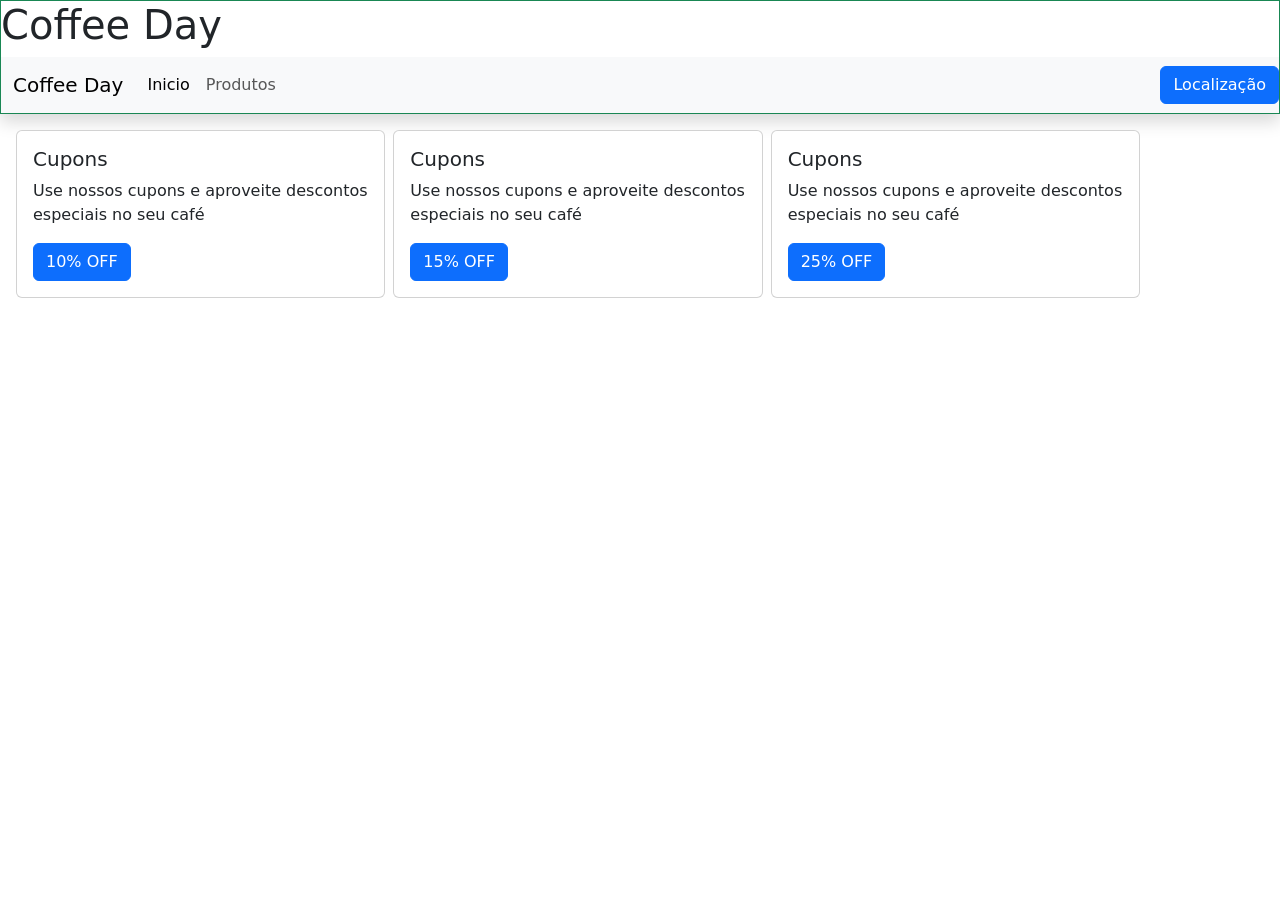
==== trabalhoaula-2/compra.html @ bc228a19 "Add files via upload" ====
<!DOCTYPE html>
<html lang="en">

<head>
    <meta charset="UTF-8">
    <meta name="viewport" content="width=device-width, initial-scale=1.0">
    <title>Carrinho</title>
    <link rel="stylesheet" href=".//css/style.css">
    <link href="https://cdn.jsdelivr.net/npm/bootstrap@5.3.8/dist/css/bootstrap.min.css" rel="stylesheet"
        integrity="sha384-sRIl4kxILFvY47J16cr9ZwB07vP4J8+LH7qKQnuqkuIAvNWLzeN8tE5YBujZqJLB" crossorigin="anonymous">
    <link rel="stylesheet" href="https://cdn.jsdelivr.net/npm/bootstrap-icons@1.13.1/font/bootstrap-icons.min.css">


</head>

<body>
    <header class=" shadow border border-bottom border-success">
        <h1>Coffee Day</h1>
        <nav class="navbar navbar-expand-lg bg-body-tertiary">
            <div class="container-fluid">
                <a class="navbar-brand" href="#">Coffee Day</a>
                <button class="navbar-toggler" type="button" data-bs-toggle="collapse"
                    data-bs-target="#navbarNavAltMarkup" aria-controls="navbarNavAltMarkup" aria-expanded="false"
                    aria-label="Toggle navigation">
                    <span class="navbar-toggler-icon"></span>
                </button>
                <div class="collapse navbar-collapse" id="navbarNavAltMarkup">
                    <div class="navbar-nav">
                        <a class="nav-link active" aria-current="page" href="index.html">Inicio</a>
                        <a class="nav-link" href="prod.html">Produtos</a>
                    </div>
                </div>
            </div>
            <button class="btn btn-primary" type="button" data-bs-toggle="offcanvas" data-bs-target="#offcanvasRight"
                aria-controls="offcanvasRight" aria-label="Abrir informações de localização">Localização</button>
        </nav>
    </header>
    <main class="container p-2 m-2">
        <section class="d-flex flex-row m-auto gap-2" id="cupons" >
        <div class="card" style="width: 28rem">
            <div class="card-body">
                <h5 class="card-title">Cupons</h5>
                <p class="card-text">Use nossos cupons e aproveite descontos especiais no seu café</p>
                <a href="#" class="btn btn-primary" aria-placeholder="Adquirir">10% OFF</a>
            </div>
        </div>
        <div class="card" style="width: 28rem">
            <div class="card-body">
                <h5 class="card-title">Cupons</h5>
                <p class="card-text">Use nossos cupons e aproveite descontos especiais no seu café</p>
                <a href="#" class="btn btn-primary" aria-placeholder="Adquirir">15% OFF</a>
            </div>
        </div>
        <div class="card" style="width: 28rem">
            <div class="card-body">
                <h5 class="card-title">Cupons</h5>
                <p class="card-text">Use nossos cupons e aproveite descontos especiais no seu café</p>
                <a href="#" class="btn btn-primary" aria-placeholder="Adquirir">25% OFF</a>
            </div>
        </div>
    </section>
    </main>



    <script src="https://cdn.jsdelivr.net/npm/bootstrap@5.3.8/dist/js/bootstrap.bundle.min.js"
        integrity="sha384-FKyoEForCGlyvwx9Hj09JcYn3nv7wiPVlz7YYwJrWVcXK/BmnVDxM+D2scQbITxI"
        crossorigin="anonymous"></script>
</body>

</html>
---- trabalhoaula-2/css/style.css ----
footer {
    background-color: #1a1a1a;
    color: #d7ccc8;
    padding: 50px 5%;
}

.footer-container {
    display: flex;
    justify-content: space-between;
    flex-wrap: wrap;
}

footer a {
    margin-right: 15px;
    text-decoration: none;
    color: #fff;
    font-weight: normal;
}

@media (min-width: 800px) {
    .card-img-top {
        height: 250px;
        object-fit: cover;
    }
}
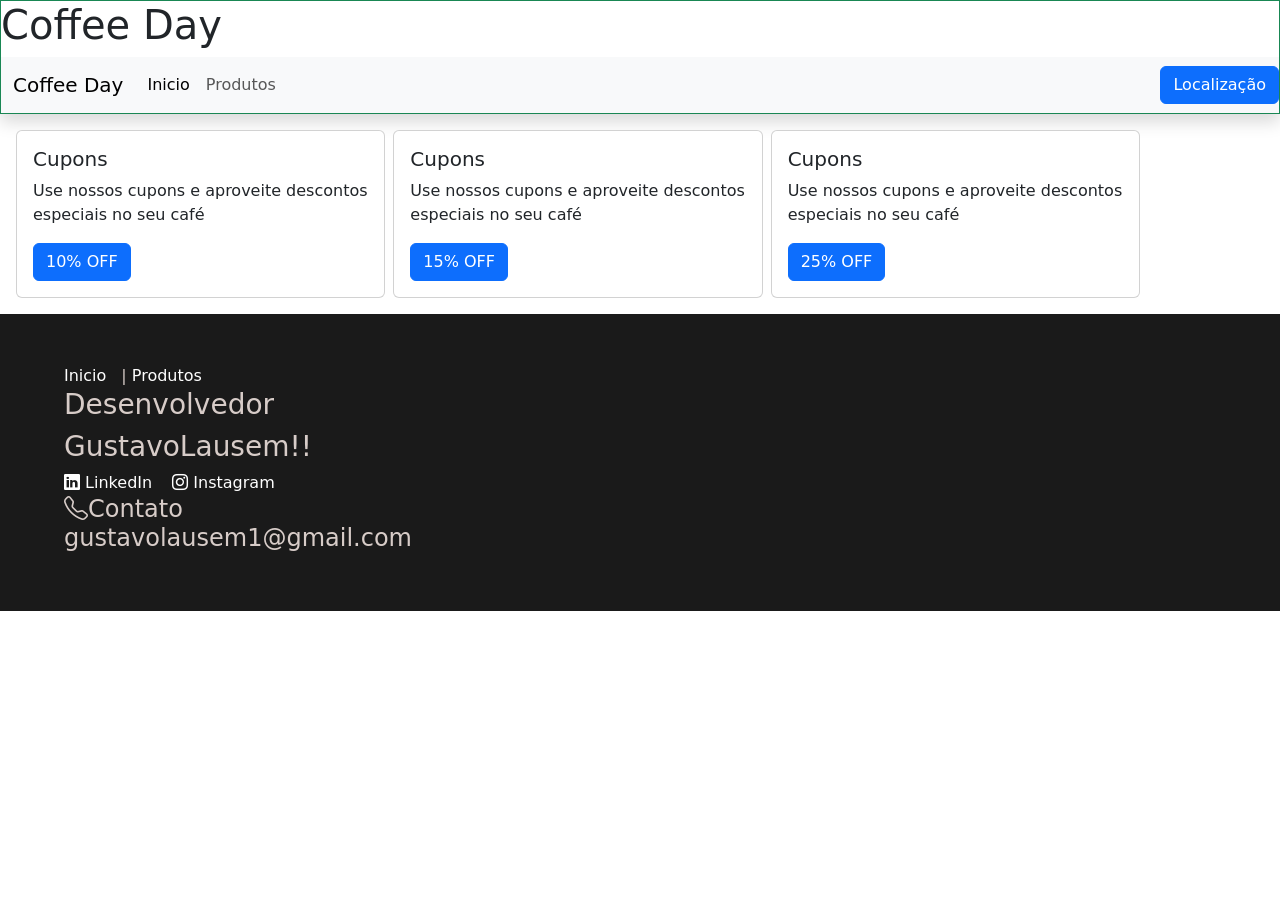
==== commit 0fc6363f: "Add files via upload" ====
--- a/trabalhoaula-2/compra.html
+++ b/trabalhoaula-2/compra.html
@@ -36,31 +36,45 @@
         </nav>
     </header>
     <main class="container p-2 m-2">
-        <section class="d-flex flex-row m-auto gap-2" id="cupons" >
-        <div class="card" style="width: 28rem">
-            <div class="card-body">
-                <h5 class="card-title">Cupons</h5>
-                <p class="card-text">Use nossos cupons e aproveite descontos especiais no seu café</p>
-                <a href="#" class="btn btn-primary" aria-placeholder="Adquirir">10% OFF</a>
+        <section class="d-flex flex-row m-auto gap-2" id="cupons">
+            <div class="card" style="width: 28rem">
+                <div class="card-body">
+                    <h5 class="card-title">Cupons</h5>
+                    <p class="card-text">Use nossos cupons e aproveite descontos especiais no seu café</p>
+                    <a href="#" class="btn btn-primary" aria-placeholder="Adquirir">10% OFF</a>
+                </div>
             </div>
-        </div>
-        <div class="card" style="width: 28rem">
-            <div class="card-body">
-                <h5 class="card-title">Cupons</h5>
-                <p class="card-text">Use nossos cupons e aproveite descontos especiais no seu café</p>
-                <a href="#" class="btn btn-primary" aria-placeholder="Adquirir">15% OFF</a>
+            <div class="card" style="width: 28rem">
+                <div class="card-body">
+                    <h5 class="card-title">Cupons</h5>
+                    <p class="card-text">Use nossos cupons e aproveite descontos especiais no seu café</p>
+                    <a href="#" class="btn btn-primary" aria-placeholder="Adquirir">15% OFF</a>
+                </div>
             </div>
-        </div>
-        <div class="card" style="width: 28rem">
-            <div class="card-body">
-                <h5 class="card-title">Cupons</h5>
-                <p class="card-text">Use nossos cupons e aproveite descontos especiais no seu café</p>
-                <a href="#" class="btn btn-primary" aria-placeholder="Adquirir">25% OFF</a>
+            <div class="card" style="width: 28rem">
+                <div class="card-body">
+                    <h5 class="card-title">Cupons</h5>
+                    <p class="card-text">Use nossos cupons e aproveite descontos especiais no seu café</p>
+                    <a href="#" class="btn btn-primary" aria-placeholder="Adquirir">25% OFF</a>
+                </div>
             </div>
-        </div>
-    </section>
+        </section>
     </main>
 
+    <footer>
+        <div class="footer-links">
+            <div class="site-map">
+                <a href="index.html"> Inicio</a>|
+                <a href="prod.html"> Produtos</a>
+            </div>
+            <div class="social-media">
+                <h3>Desenvolvedor</h3>
+                <h3>GustavoLausem!!</h3>
+                <a href="https://linkedin.com"> <i class="bi bi-linkedin"></i> LinkedIn</a>
+                <a href="https://instagram.com"> <i class="bi bi-instagram"></i> Instagram</a>
+
+                <h4><i class="bi bi-telephone"></i>Contato <br>gustavolausem1@gmail.com</h4>
+    </footer>
 
 
     <script src="https://cdn.jsdelivr.net/npm/bootstrap@5.3.8/dist/js/bootstrap.bundle.min.js"
--- a/trabalhoaula-2/css/style.css
+++ b/trabalhoaula-2/css/style.css
@@ -1,3 +1,30 @@
+
+.topo-img{
+    width: 100%;
+    height: 200px;
+    background-image: url();
+    background-attachment: fixed;
+        background-repeat: no-repeat;
+        background-size: cover;
+
+}
+
+
+article .card-img-top{
+    max-height: 180px;
+    object-fit: cover;
+}
+
+.card-hover{
+    transition: 0.3s;
+}
+
+.card-hover:hover{
+transform: scale(1.1);
+}
+
+
+
 footer {
     background-color: #1a1a1a;
     color: #d7ccc8;
@@ -18,8 +45,8 @@
 }
 
 @media (min-width: 800px) {
-    .card-img-top {
-        height: 250px;
-        object-fit: cover;
-    }
+    
+
+
+
 }
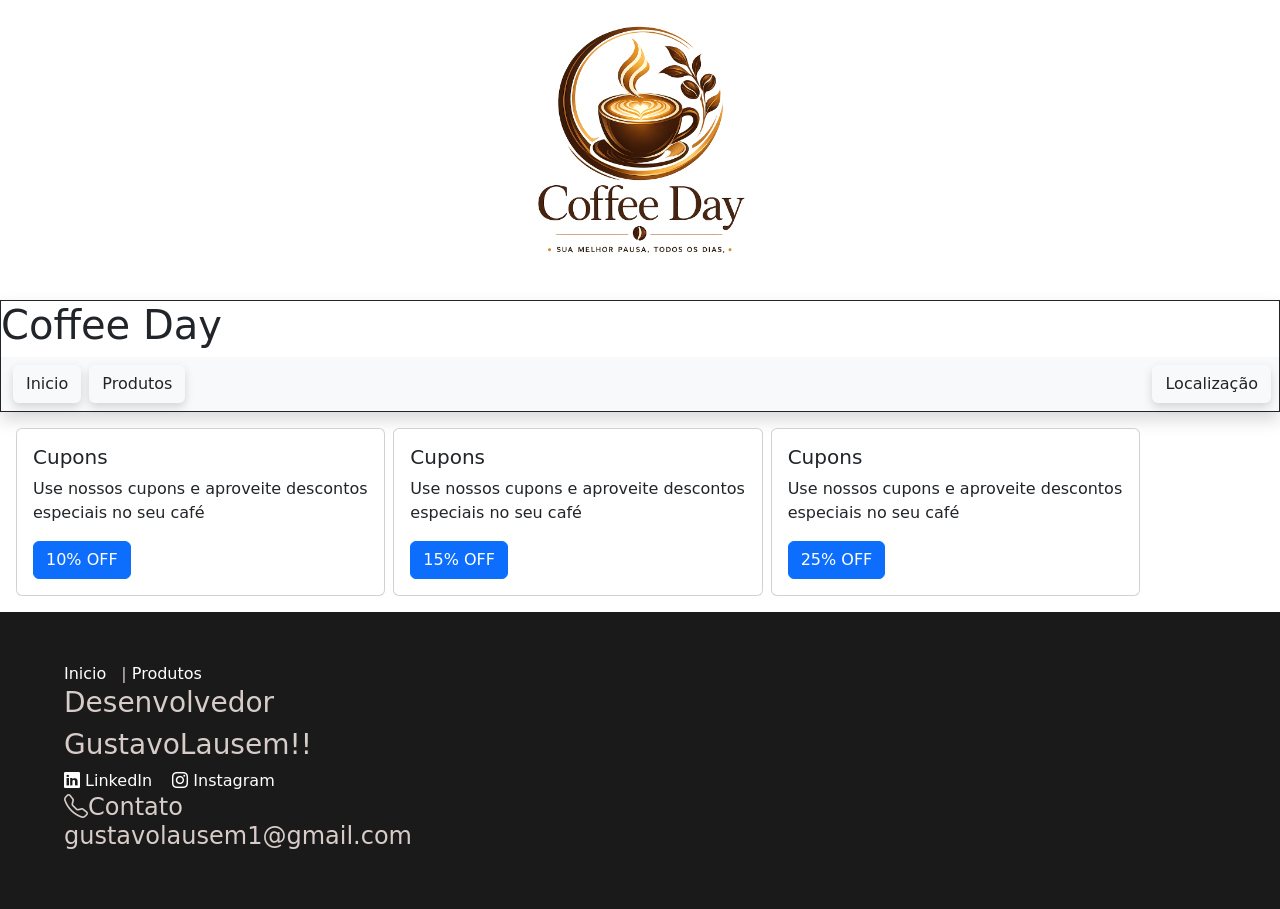
==== commit 888f6d85: "Add files via upload" ====
--- a/trabalhoaula-2/compra.html
+++ b/trabalhoaula-2/compra.html
@@ -14,25 +14,27 @@
 </head>
 
 <body>
-    <header class=" shadow border border-bottom border-success">
+    <img src="./imagens/logocafe3.png" class="d-block mx-auto" alt="logo" style="width: 300px;">
+
+    <header class=" shadow border border-bottom border-dark">
         <h1>Coffee Day</h1>
         <nav class="navbar navbar-expand-lg bg-body-tertiary">
             <div class="container-fluid">
-                <a class="navbar-brand" href="#">Coffee Day</a>
                 <button class="navbar-toggler" type="button" data-bs-toggle="collapse"
                     data-bs-target="#navbarNavAltMarkup" aria-controls="navbarNavAltMarkup" aria-expanded="false"
                     aria-label="Toggle navigation">
                     <span class="navbar-toggler-icon"></span>
                 </button>
                 <div class="collapse navbar-collapse" id="navbarNavAltMarkup">
-                    <div class="navbar-nav">
-                        <a class="nav-link active" aria-current="page" href="index.html">Inicio</a>
-                        <a class="nav-link" href="prod.html">Produtos</a>
+                    <div class="navbar-nav ">
+                        <a class="btn btn-modern me-2" aria-label="Voltar para o Inicio" href="index.html">Inicio</a>
+                        <a class="btn btn-modern me-2" aria-label="Ver para Produtos" href="prod.html">Produtos</a>
                     </div>
                 </div>
             </div>
-            <button class="btn btn-primary" type="button" data-bs-toggle="offcanvas" data-bs-target="#offcanvasRight"
-                aria-controls="offcanvasRight" aria-label="Abrir informações de localização">Localização</button>
+            <button class="btn btn-modern me-2" type="button" data-bs-toggle="offcanvas"
+                data-bs-target="#offcanvasRight" aria-controls="offcanvasRight"
+                aria-label="Abrir informações de localização">Localização</button>
         </nav>
     </header>
     <main class="container p-2 m-2">
--- a/trabalhoaula-2/css/style.css
+++ b/trabalhoaula-2/css/style.css
@@ -1,29 +1,44 @@
-
-.topo-img{
+.topo-img {
     width: 100%;
     height: 200px;
-    background-image: url();
+    background-image: url(../imagens/Fundocafe.png);
     background-attachment: fixed;
-        background-repeat: no-repeat;
-        background-size: cover;
+    background-repeat: no-repeat;
+    background-size: cover;
 
 }
 
+.btn-modern {
 
-article .card-img-top{
+    font-weight: 500;
+    transition: all 0.3s ease;
+    box-shadow: 0 4px 10px rgba(0, 0, 0, 0.15);
+    white-space: nowrap
+}
+
+.btn-modern:hover {
+    transform: translateY(-2px);
+    box-shadow: 0 6px 15px rgba(0, 0, 0, 0.25);
+    background: linear-gradient(135deg, #ffffff, #ffffff);
+}
+
+
+article .card-img-top {
     max-height: 180px;
     object-fit: cover;
 }
 
-.card-hover{
+.card-hover {
     transition: 0.3s;
 }
 
-.card-hover:hover{
-transform: scale(1.1);
+.card-hover:hover {
+    transform: scale(1.1);
 }
 
-
+.card-img-top{
+    height: 800px;
+}
 
 footer {
     background-color: #1a1a1a;
@@ -44,9 +59,31 @@
     font-weight: normal;
 }
 
-@media (min-width: 800px) {
-    
+@media (max-width: 768px) {
 
+    .caruoselimg {
+        max-width: 100px;
+    }
 
+    #login {
+        max-width: 100%;
+    }
 
+    #login form {
+        flex-direction: column-reverse;
+        align-items: center;
+        justify-content: center;
+        max-width: 100%;
+
+    }
+
+    #login form input {
+        max-width: 100%;
+    }
+    .card-img-top{
+        height: 400px;
+    }
+    .card-body{
+        margin-top: 0px;
+    }
 }
